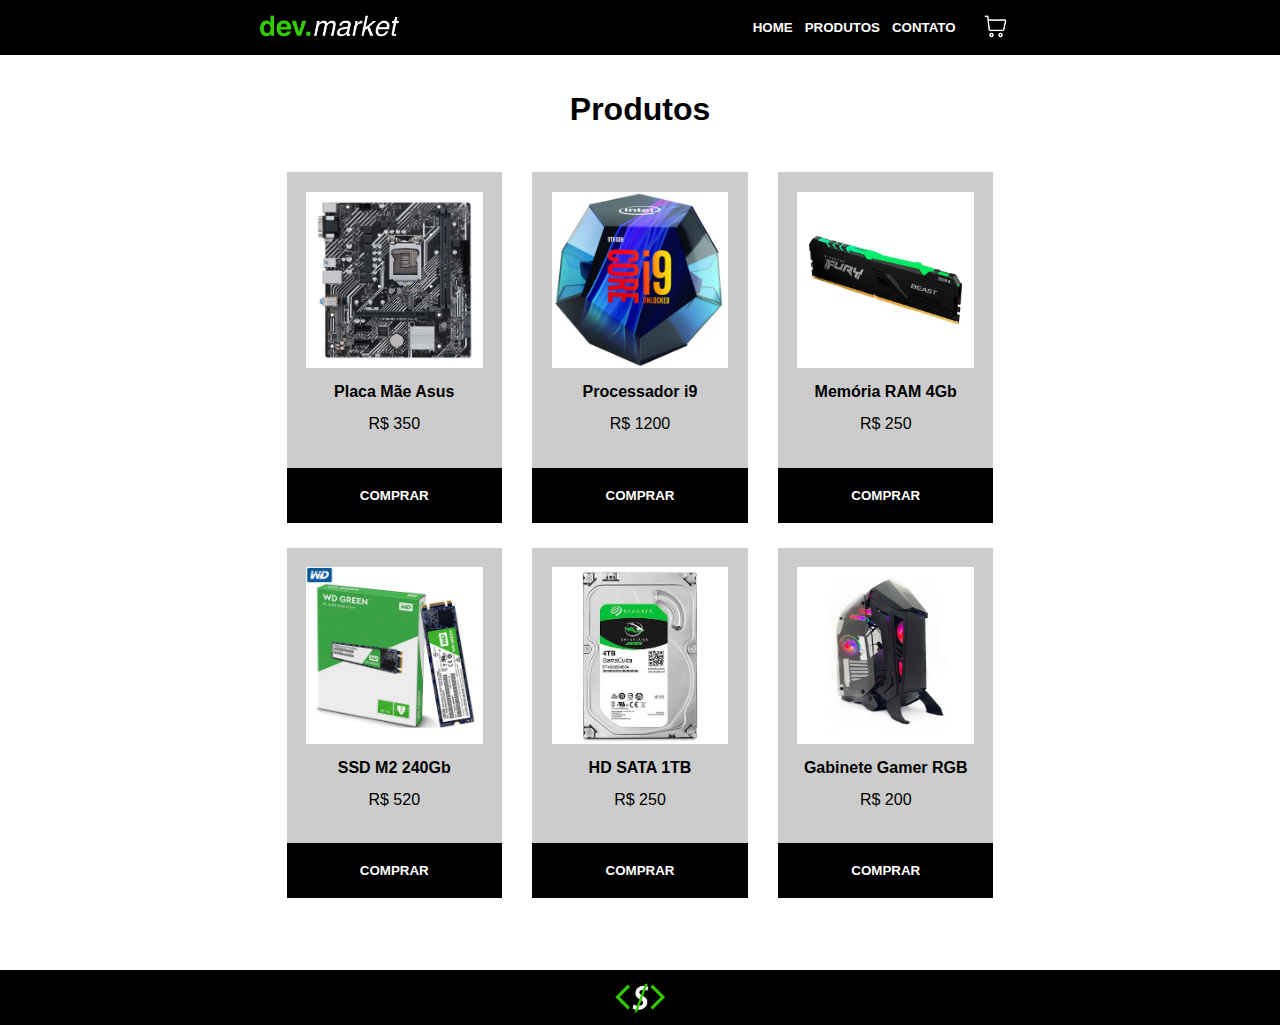
==== index.html @ c75def29 "Melhoria responsivo" ====
<!DOCTYPE html>
<html lang="pt-br">
<meta charset="utf-8">
<meta name="viewport" content="width=device-width, initial-scale=1.0">
<meta name="viewport" content="height=device-height, initial-scale=1.0">
<link rel="stylesheet" href="assets/css/reset.css">
<link rel="stylesheet" href="assets/css/style.css">
<script src="assets/script/script.js"></script>
<head>
	<title>Dev Market</title>
</head>
<body>
	<header>
		<section id="menu">
			<a href="index.html"><img src="assets/img/logo2.png" id="logo_desktop"/></a>
			<a href="index.html"><img src="assets/img/logo_mobile2.png" id="logo_mobile"/></a>
			<nav>
				<button><a href="index.html">HOME</a></button>
				<button>PRODUTOS</button>
				<button>CONTATO</button>
				<button class="carrinho"><p id="qtde"></p><a href="carrinho.html"><img src="assets/img/carrinho.png" class="basket"/></a></button>
			</nav>
		</section>
	</header>

	<main>
		<h1 class="title">Produtos</h1>
		<content id="conteudo">
			<!-- Lista de Produtos -->
		</content>
	</main>

	<footer>
		<img src="assets/img/logo_mobile2.png" id="logomobile"/>
	</footer>

</body>
</html>
---- assets/css/style.css ----
:root{
	--greeny: rgb(51, 204, 0);
}

body{
	display: flex;
	flex-direction: column;
	width: 100vw;
	height: 100vh;
	font-family: arial;
}

header{height:55px;}
footer{height:55px;}
main{flex: 1;}

header{
	display: flex;
	width: 100%;
	justify-content: center;
	align-items: center;
	background: black;
	color: white;
	margin: 0 auto;
	position: fixed;	
}
	

a, :visited{
	text-decoration: none;
	color: white;
}
a:hover{
	color: var(--greeny);
}


#menu{
	display: flex;
	width: 60vw;
	justify-content: space-between;
	align-items: center;

}

button {
	display: flex;
	background: black;
	color: white;
	font-weight: bold;
	border: none;
	
	cursor: pointer;
}

nav > button:hover{
	color:  var(--greeny);
}

.carrinho{
	display: flex;
	justify-content: center;
	align-items: center;
	margin-left: 1vw;
}

.basket{
	margin-left: 0.2vw;
	width: 25px;
}

@media (max-width: 425px){

#logo_mobile{
	width: 30%;
	max-height: 100%;	
}

#logo_desktop{
	display: none;
}

nav{
	display: none;
	margin-right: 10px;
	justify-content: center;
	align-items: center;
}
	
.title{	
	margin-left: 8vw;
}

main{
	display: flex;	
	flex-direction: column;
	width: 100vw;	
	margin-left: 0vw;
	margin-top:8vh;
	
}

.item{
	display: flex;
	flex-wrap: wrap;
	justify-content: center;
	max-width: 85vw;
	background: #ccc;
	margin: 5vw;
}

.produto{
	justify-items: center;
	align-content: center;
	padding: 5vw;
}

.imgcarrinho{
	display: flex;
	justify-content: right;
	width: 10vw;
}

#conteudo{
	width: 100%;	
	justify-content: space-evenly;
	align-self: center;
}
}



@media (min-width: 768px){
#logo_mobile{
	display: none;
}

#logo_desktop{
	width: 30%;
	max-height: 100%;
	margin: 0 auto;
}

nav{
	display: flex;
	margin-right: 10px;
	justify-content: center;
	align-items: center;
}

main{
	display: flex;
	flex-wrap: wrap;

	width: 60vw;	
	margin-top:8vh;
	justify-content: space-evenly;
	align-self: center;	
}

.item{
	display: flex;
	flex-wrap: wrap;
	justify-content: center;
	max-width: 28%;
	background: #ccc;
	margin-top: 2vw;
}

.produto{
	justify-items: center;
	align-content: center;
	padding: 1.5vw;
}
.imgcarrinho{
	display: flex;
	justify-content: right;
	width: 10vw;
}

.produto_carrinho{
	justify-items: center;
	align-content: center;
	padding: 1.5vw;
}

}

#conteudo{
	display: flex;
	flex-wrap: wrap;
	width: 100%;	
	justify-content: space-evenly;
	align-self: center;
}





.product_name{
	font-weight: bold;
}

.imagem_produto{
	display: flex;	
	max-width: 100%;
	pointer-events: none;
}
.quantidade{
	display: none;
}

.comprar{
	justify-content: center;
	align-items: center;
	font-weight: bold;
	padding: 20px;
	width: 100%;
}

.comprar:hover{
	background: var(--greeny);
	font-weight: bold;	
}

footer{
	display: flex;
	margin-top: 8vh;
	justify-content: center;
	align-items: center;
	background: black;
	color: white;
}

#logomobile{
	max-height: 100%;	
	margin: 0 auto;
}
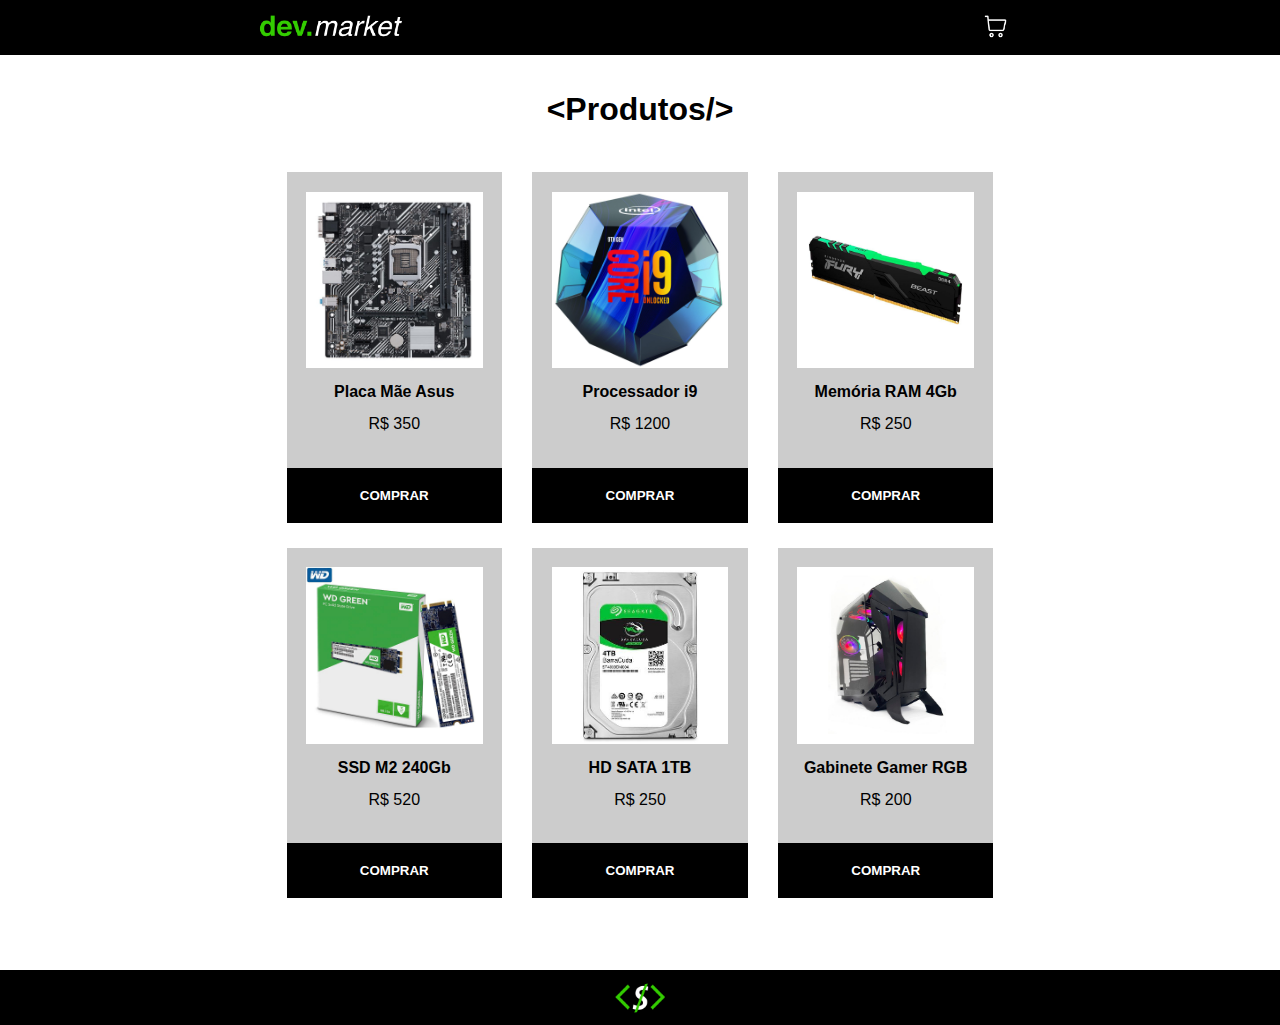
==== commit 45d7127a: "Removido menus" ====
--- a/index.html
+++ b/index.html
@@ -1,8 +1,8 @@
 <!DOCTYPE html>
 <html lang="pt-br">
 <meta charset="utf-8">
-<meta name="viewport" content="width=device-width, initial-scale=1.0">
-<meta name="viewport" content="height=device-height, initial-scale=1.0">
+<meta name="viewport" content="width=device-width, initial-scale=1">
+<meta name="viewport" content="height=device-height, initial-scale=1">
 <link rel="stylesheet" href="assets/css/reset.css">
 <link rel="stylesheet" href="assets/css/style.css">
 <script src="assets/script/script.js"></script>
@@ -12,19 +12,15 @@
 <body>
 	<header>
 		<section id="menu">
-			<a href="index.html"><img src="assets/img/logo2.png" id="logo_desktop"/></a>
-			<a href="index.html"><img src="assets/img/logo_mobile2.png" id="logo_mobile"/></a>
-			<nav>
-				<button><a href="index.html">HOME</a></button>
-				<button>PRODUTOS</button>
-				<button>CONTATO</button>
+			<a href="index.html"><img src="assets/img/logo2.png" id="logo_desktop"/></a>			
+			<nav>				
 				<button class="carrinho"><p id="qtde"></p><a href="carrinho.html"><img src="assets/img/carrinho.png" class="basket"/></a></button>
 			</nav>
 		</section>
 	</header>
 
 	<main>
-		<h1 class="title">Produtos</h1>
+		<h1 class="title">&#60Produtos/&#62</h1>
 		<content id="conteudo">
 			<!-- Lista de Produtos -->
 		</content>
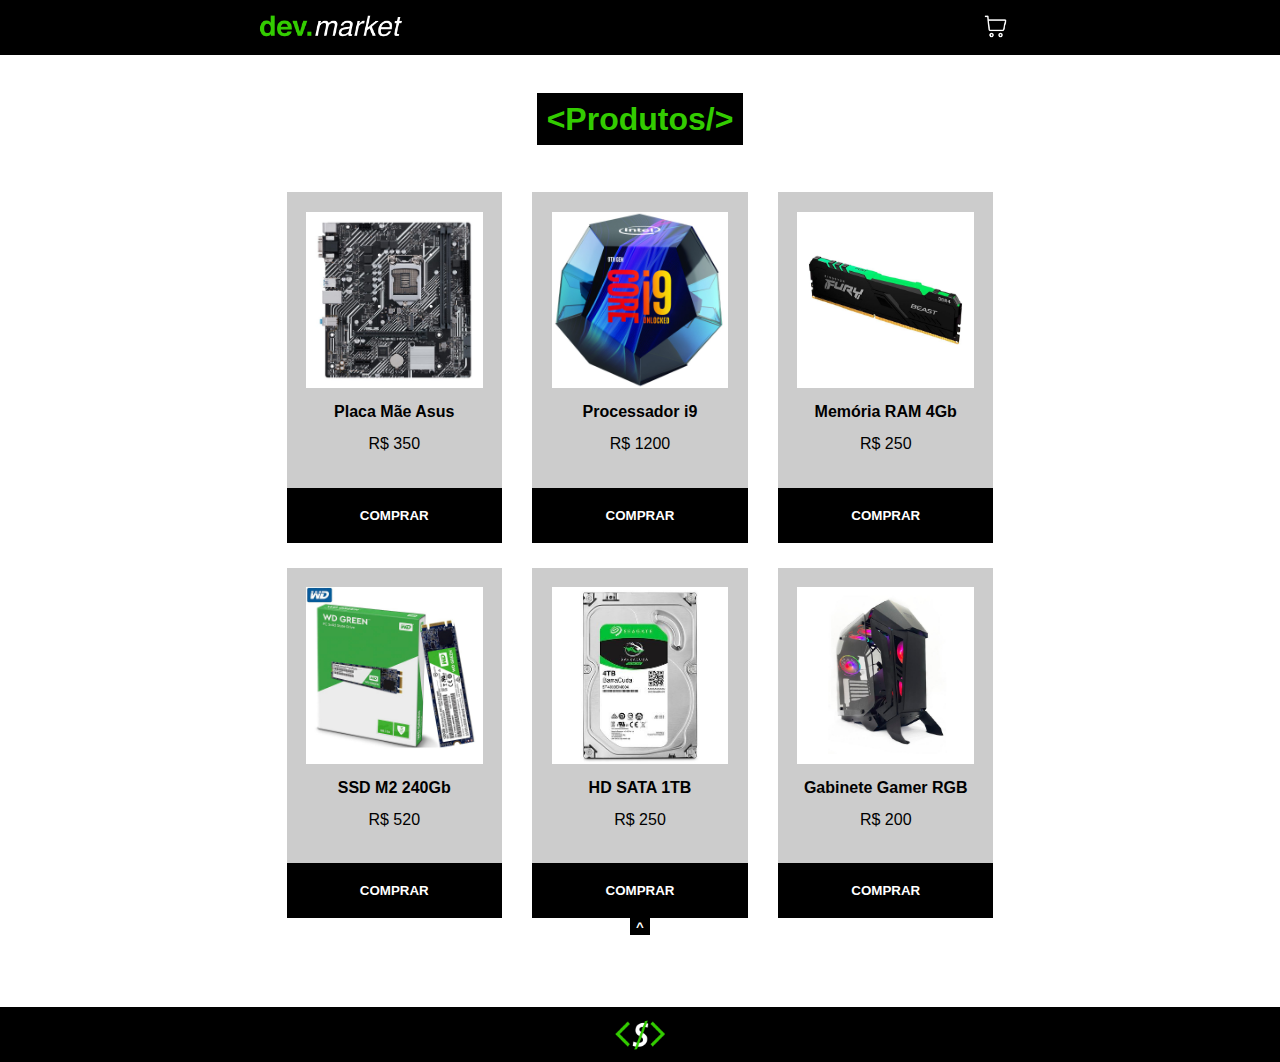
==== commit 74ffe2eb: "Alterado botão voltar ao topo" ====
--- a/index.html
+++ b/index.html
@@ -24,8 +24,11 @@
 		<content id="conteudo">
 			<!-- Lista de Produtos -->
 		</content>
+<button id="backtop" onclick="voltartopo()">^</button>
 	</main>
 
+	
+	
 	<footer>
 		<img src="assets/img/logo_mobile2.png" id="logomobile"/>
 	</footer>
--- a/assets/css/style.css
+++ b/assets/css/style.css
@@ -5,13 +5,13 @@
 body{
 	display: flex;
 	flex-direction: column;
-	width: 100vw;
+	max-width: 100vw;
 	height: 100vh;
 	font-family: arial;
 }
 
-header{height:55px;}
-footer{height:55px;}
+header{width: 100vw; height:55px;}
+footer{width: 100vw;height:55px;}
 main{flex: 1;}
 
 header{
@@ -71,24 +71,32 @@
 
 @media (max-width: 425px){
 
-#logo_mobile{
-	width: 30%;
-	max-height: 100%;	
-}
-
+header{
+	display: flex;
+	justify-content: space-between;
+	width: 100vw;
+}
+#menu{
+	width: 100vw;
+	display: flex;
+}
 #logo_desktop{
-	display: none;
+	display: flex;
+	width: 40%;
+	max-height: 100%;
+	margin-left: 5vw;
 }
 
 nav{
-	display: none;
-	margin-right: 10px;
-	justify-content: center;
-	align-items: center;
+	margin-right: 4vw;
 }
 	
 .title{	
+	display: block;
 	margin-left: 8vw;
+	background: black;
+	color: var(--greeny);
+	padding: 10px;
 }
 
 main{
@@ -158,6 +166,13 @@
 	align-self: center;	
 }
 
+.title{
+	display: block;	
+	background: black;
+	color: var(--greeny);
+	padding: 10px;
+}
+
 .item{
 	display: flex;
 	flex-wrap: wrap;
@@ -194,10 +209,6 @@
 	align-self: center;
 }
 
-
-
-
-
 .product_name{
 	font-weight: bold;
 }
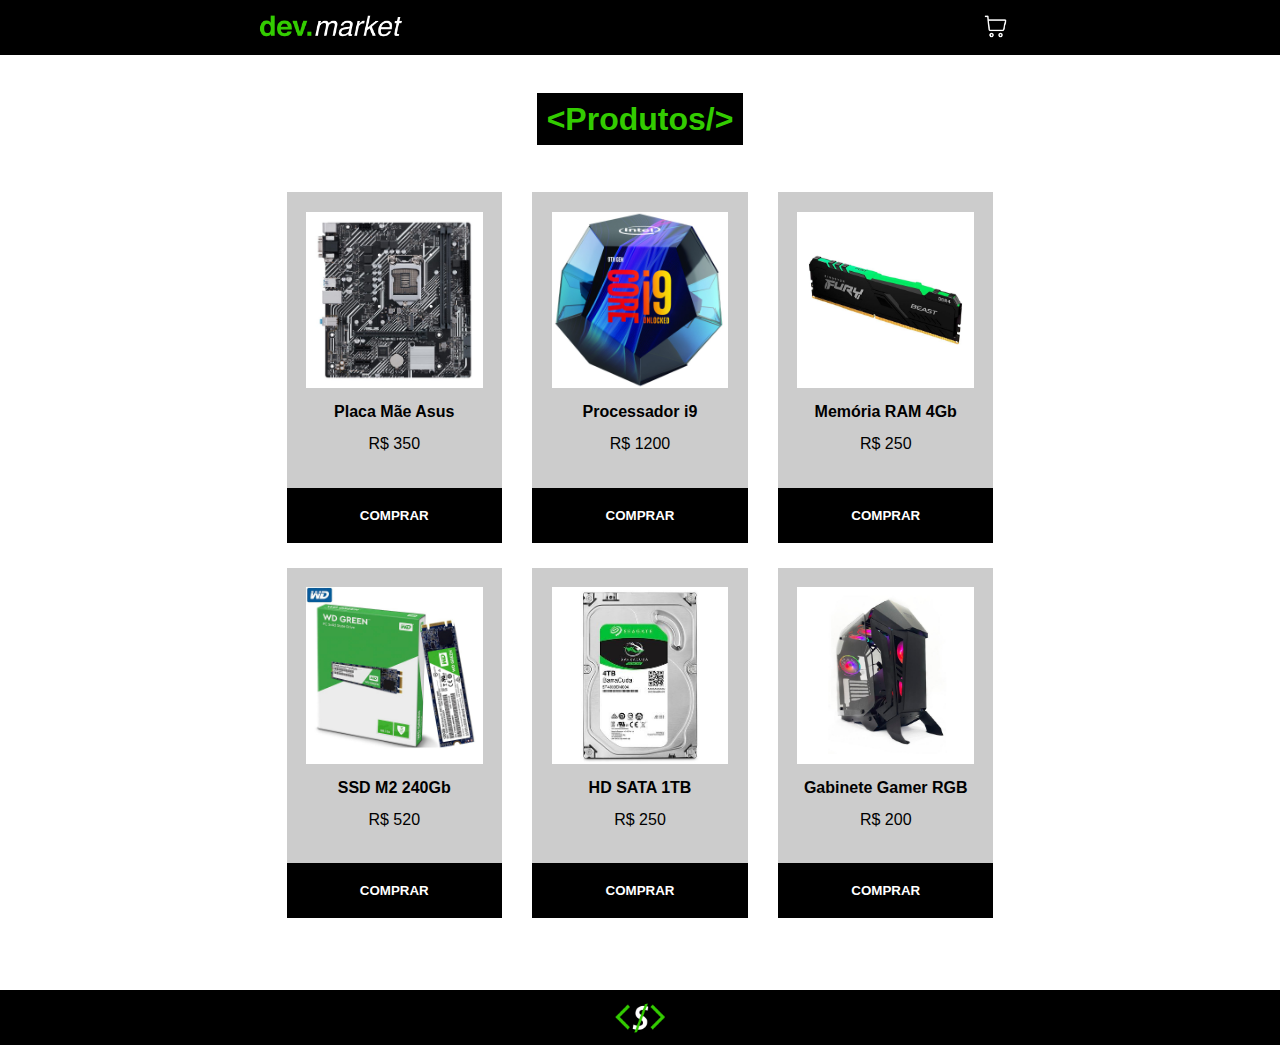
==== commit 0dd92acf: "-" ====
--- a/index.html
+++ b/index.html
@@ -24,7 +24,7 @@
 		<content id="conteudo">
 			<!-- Lista de Produtos -->
 		</content>
-<button id="backtop" onclick="voltartopo()">^</button>
+	<button id="backtop" onclick="voltartopo()">^</button>
 	</main>
 
 	
--- a/assets/css/style.css
+++ b/assets/css/style.css
@@ -134,6 +134,24 @@
 	justify-content: space-evenly;
 	align-self: center;
 }
+
+#backtop{
+	display: none;
+  	position: fixed;
+  	bottom: 5vw;
+	right: 5vw;
+	z-index: 99;
+	background-color: black;
+	color: var(--greeny);
+	padding: 15px;
+	font-weight: bolder;
+	font-size: 20px;
+	}
+
+#backtop:hover {
+  background: var(--greeny);
+  color: black;
+}
 }
 
 
@@ -199,6 +217,16 @@
 	padding: 1.5vw;
 }
 
+#backtop {    /*Botão de Voltar ao topo*/
+	display: none;
+	padding: 20px;
+	margin-top: 5vh;
+	}
+
+#backtop:hover {
+	background: var(--greeny);
+  	color: black;
+	}
 }
 
 #conteudo{
@@ -235,6 +263,7 @@
 	font-weight: bold;	
 }
 
+
 footer{
 	display: flex;
 	margin-top: 8vh;
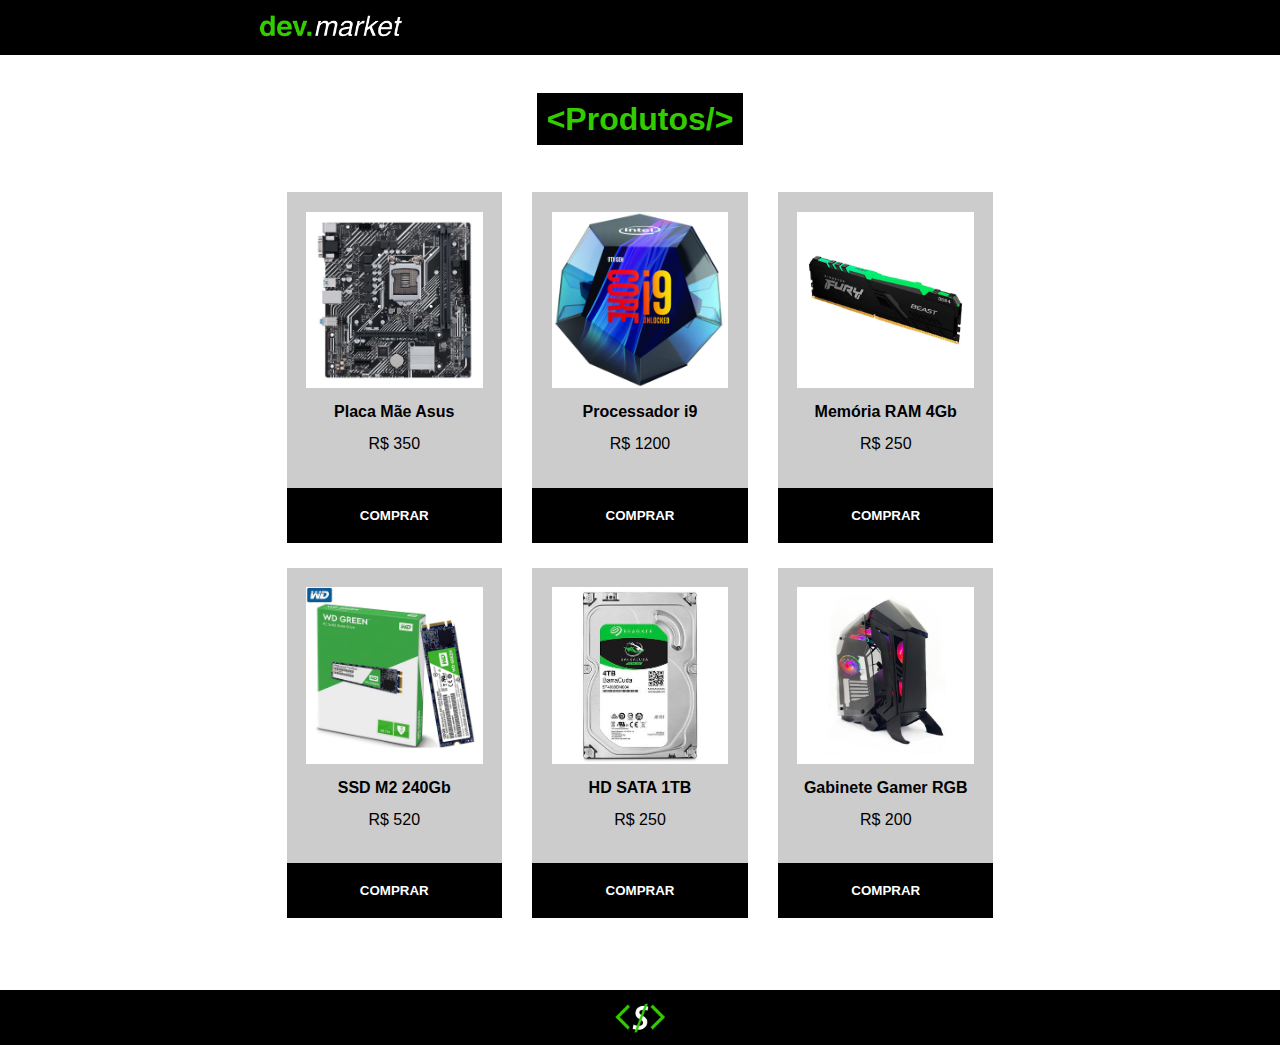
==== commit f704cc44: "feat" ====
--- a/index.html
+++ b/index.html
@@ -7,31 +7,24 @@
 <link rel="stylesheet" href="assets/css/style.css">
 <script src="assets/script/script.js"></script>
 <head>
-	<title>Dev Market</title>
+<title>Dev Market</title>
 </head>
 <body>
-	<header>
-		<section id="menu">
-			<a href="index.html"><img src="assets/img/logo2.png" id="logo_desktop"/></a>			
-			<nav>				
-				<button class="carrinho"><p id="qtde"></p><a href="carrinho.html"><img src="assets/img/carrinho.png" class="basket"/></a></button>
-			</nav>
-		</section>
-	</header>
-
-	<main>
-		<h1 class="title">&#60Produtos/&#62</h1>
-		<content id="conteudo">
-			<!-- Lista de Produtos -->
-		</content>
-	<button id="backtop" onclick="voltartopo()">^</button>
-	</main>
-
-	
-	
-	<footer>
-		<img src="assets/img/logo_mobile2.png" id="logomobile"/>
-	</footer>
-
+<header>
+    <section id="menu">
+      <a href="index.html"><img src="assets/img/logo2.png" id="logo_desktop"/></a>      
+      <nav>       
+        <button id="carrinho_btn"></button>
+      </nav>
+    </section>
+  </header>
+<main>
+  <h1 class="title">&#60Produtos/&#62</h1>
+  <content id="conteudo"> 
+    <!-- Lista de Produtos --> 
+  </content>
+  <button id="backtop" onclick="voltartopo()">^</button>
+</main>
+<footer> <img src="assets/img/logo_mobile2.png" id="logomobile" alt="logo_mobile"/> </footer>
 </body>
 </html>
--- a/assets/css/style.css
+++ b/assets/css/style.css
@@ -155,7 +155,6 @@
 }
 
 
-
 @media (min-width: 768px){
 #logo_mobile{
 	display: none;
@@ -177,7 +176,6 @@
 main{
 	display: flex;
 	flex-wrap: wrap;
-
 	width: 60vw;	
 	margin-top:8vh;
 	justify-content: space-evenly;
@@ -229,6 +227,8 @@
 	}
 }
 
+
+
 #conteudo{
 	display: flex;
 	flex-wrap: wrap;
